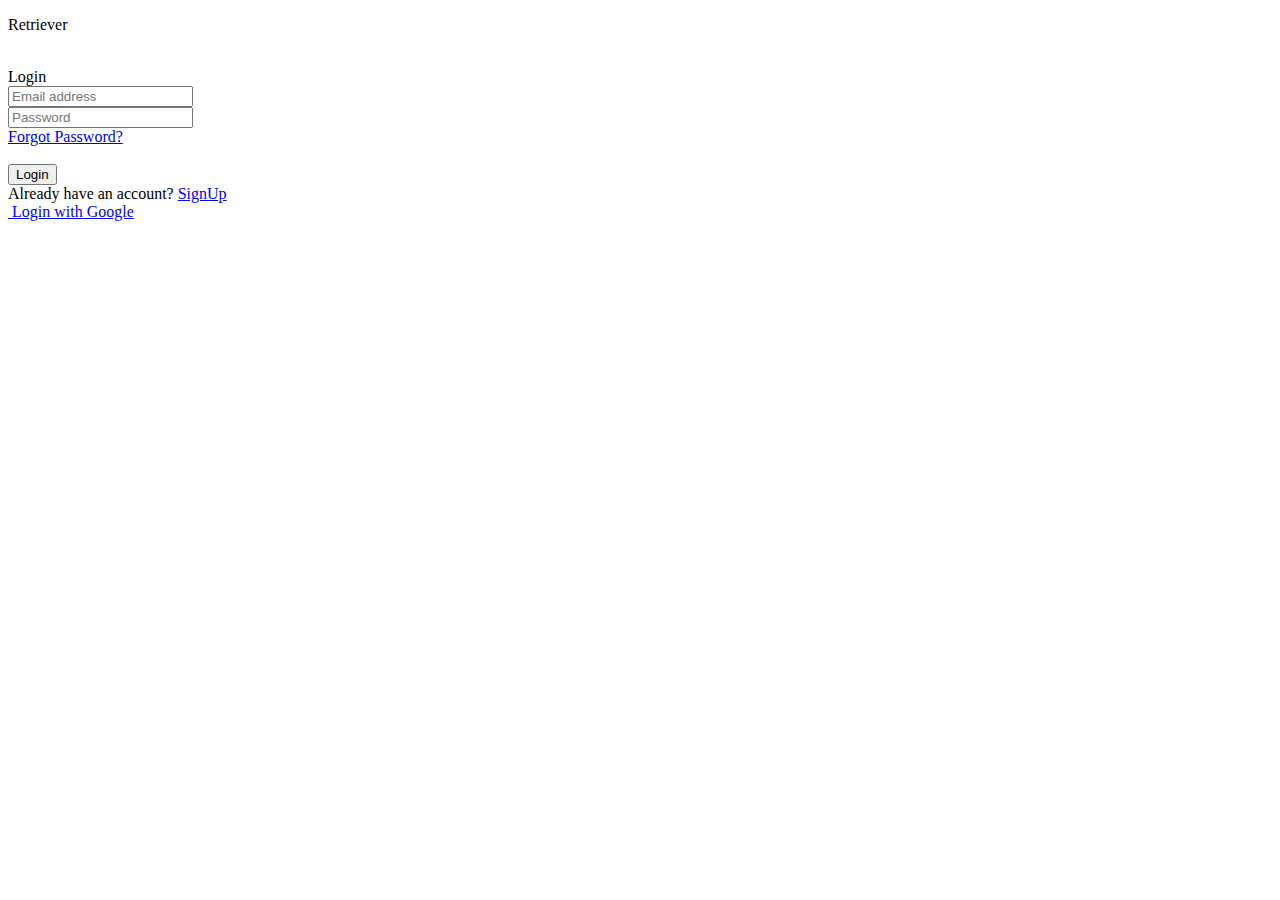
==== index2.html @ bc1f1d6e "commit" ====
<!DOCTYPE html>
<html>
<head>
	<title>Login</title>
	<link rel="stylesheet" href="styles2.css">
	<link href='https://unpkg.com/boxicons@2.1.4/css/boxicons.min.css' rel='stylesheet'>
</head>
<body>
	<section class = "container forms">
		<div class="form login">
            <div class = "form-content">
                <p id="tagline">Retriever</p>
                <br>
                <header>Login</header>

		        <form method="post" action="login.php">
			        <div class = "field input-field">
			         <input type="email"  placeholder="Email address" class="input">
                    </div>

                     <div class = "field input-field">
                        <input type="password" placeholder="Password" class="password">
                    </div>

                    <div class = "form-link">
                        <a href = "#" class="forgot-pass">Forgot Password?</a>
                    </div>

                    <br>
                    <div class = "field button-field">
                        <button>Login</button>
                    </div>
		        </form>

                <div class = "form-link">
                    <span>Already have an account? <a href = "#" class = "signup-link">SignUp</a></span> 
                 </div>
	        </div>

                <div class = "line"></div>

                <div class= "media options">
                        <a href="#" class="field google">
                            <img src = "google.png.png" alt="" class="google-img">
                        <span>Login with Google</span>
                        </a>

        </div>
    </section>
</body>
</html>
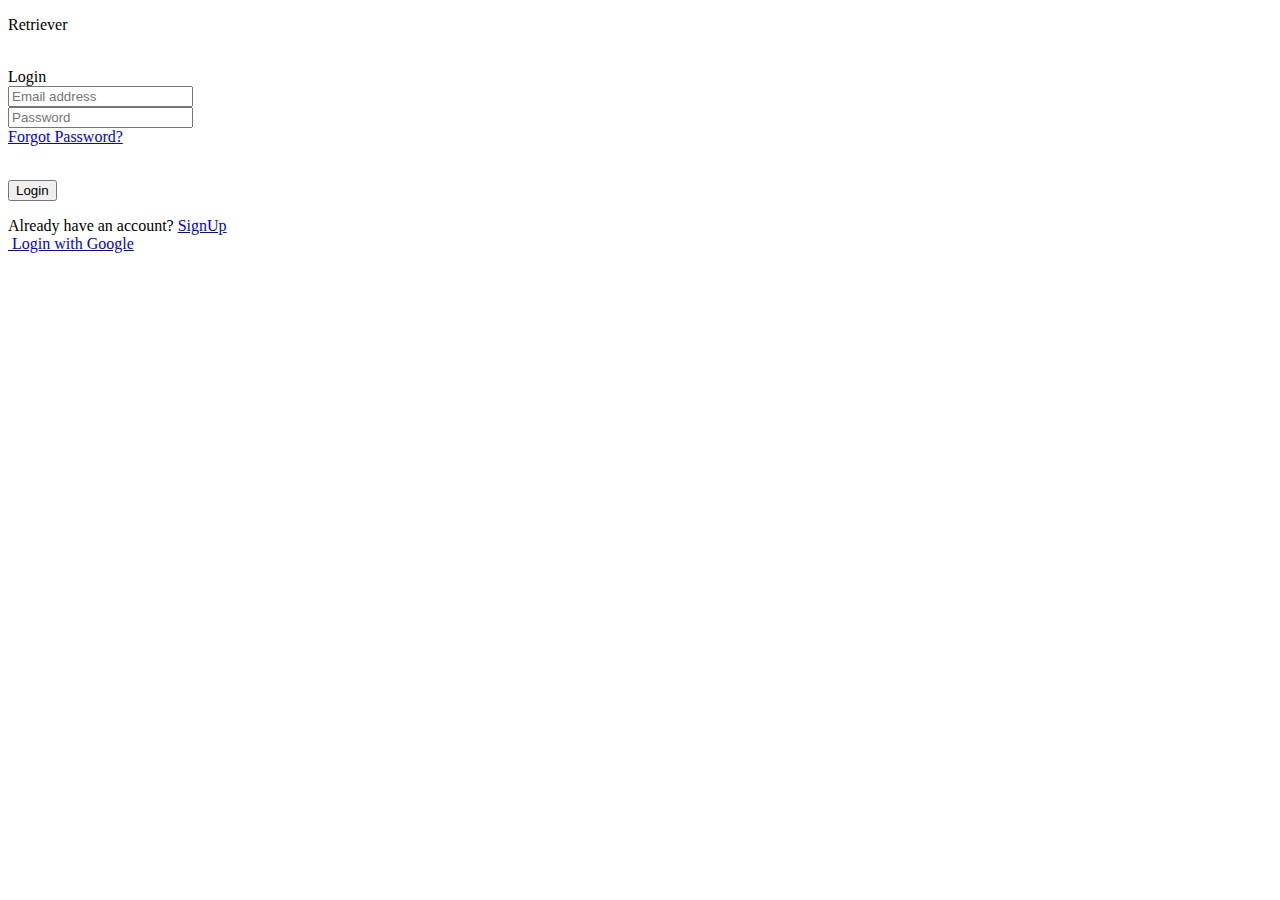
==== commit b076c84b: "commit" ====
--- a/index2.html
+++ b/index2.html
@@ -27,9 +27,7 @@
                     </div>
 
                     <br>
-                    <div class = "field button-field">
-                        <button>Login</button>
-                    </div>
+                    <p class="field button-field"><input type="submit" name="commit" value="Login" ><a href = "/login.php"></a></p>
 		        </form>
 
                 <div class = "form-link">
